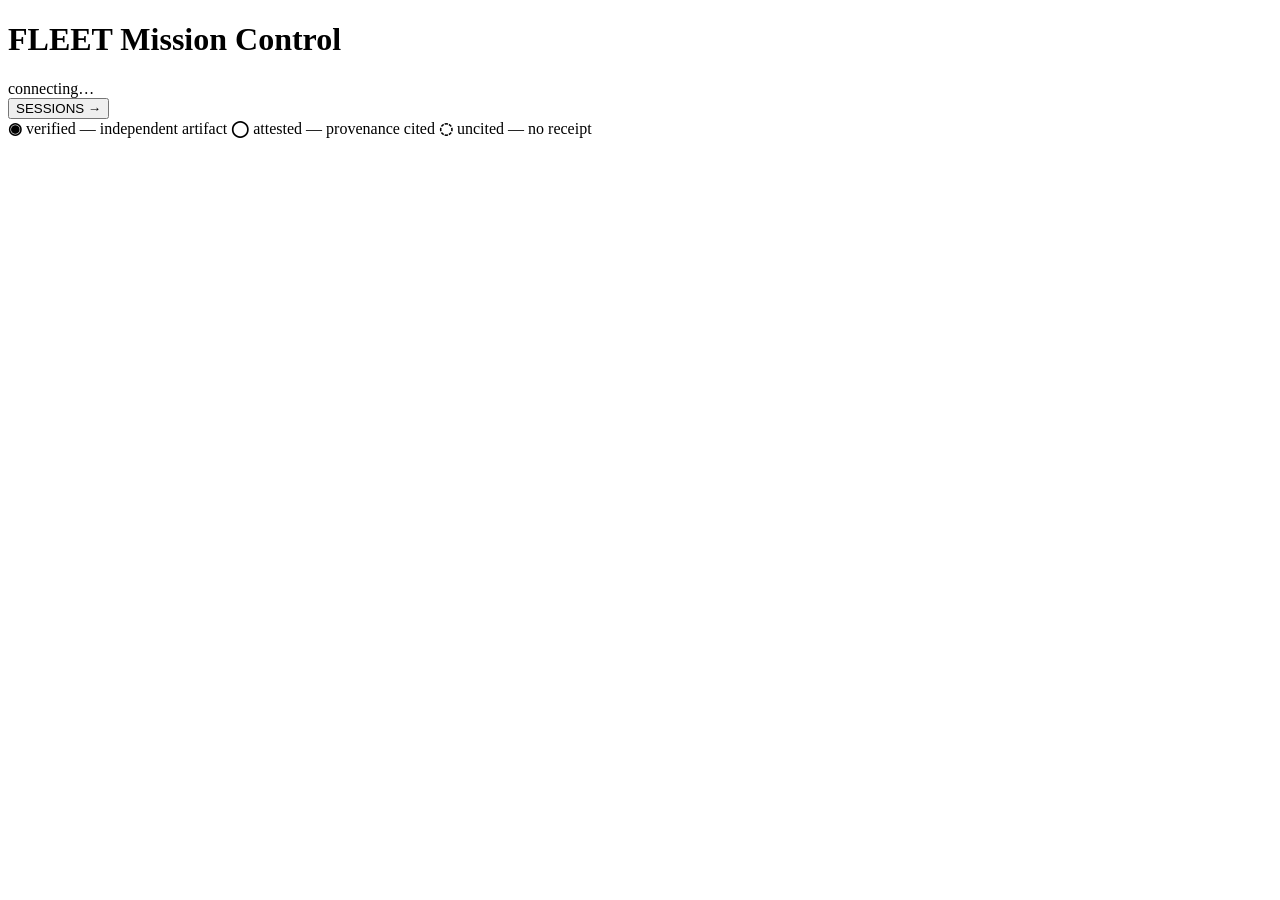
==== ui/index.html @ 69f3d76f "chore: extract Fleet session monitor from internal tool (pre-port baseline)" ====
<!doctype html>
<html lang="en">
<head>
<meta charset="utf-8">
<meta name="viewport" content="width=device-width,initial-scale=1">
<title>Fleet</title>
<link rel="icon" href="/fleet.ico">
<link rel="stylesheet" href="/app.css">
</head>
<body>

<!-- ============ MISSION CONTROL (default view) ============ -->
<div id="mission">
  <header id="mission-head">
    <h1>FLEET <span class="mc-sub">Mission Control</span></h1>
    <div id="mission-counts" class="mono dim">connecting…</div>
    <button id="to-sessions" class="switch">SESSIONS &rarr;</button>
  </header>
  <div id="ring-legend">
    <span><b class="lg-verified">◉</b> verified — independent artifact</span>
    <span><b class="lg-attested">◯</b> attested — provenance cited</span>
    <span><b class="lg-uncited">◌</b> uncited — no receipt</span>
  </div>
  <div id="spawn-strip" hidden></div>
  <div id="project-grid"></div>
</div>

<!-- project drawer: milestones + team for one repo -->
<div id="drawer" hidden>
  <div id="drawer-scrim"></div>
  <aside id="drawer-panel">
    <header id="drawer-head">
      <div id="dr-ring"></div>
      <div>
        <div id="dr-title"></div>
        <div id="dr-sub" class="mono dim"></div>
      </div>
      <button id="dr-close" aria-label="close">&times;</button>
    </header>
    <div id="dr-actions"></div>
    <section id="dr-milestones"></section>
    <section id="dr-team"></section>
  </aside>
</div>

<!-- ============ SESSIONS (the original master–detail) ============ -->
<div id="shell" hidden>
  <aside id="rail">
    <header id="rail-head">
      <button id="to-mission" class="switch">&larr; MISSION</button>
      <h1>Session <b>Fleet</b></h1>
      <div id="counts" class="mono dim">connecting…</div>
    </header>
    <div id="session-list"></div>
    <div id="stopped-list"></div>
    <footer id="rail-foot"><button id="srv-stop">⏻ stop server</button></footer>
  </aside>
  <main id="detail">
    <div id="detail-empty">select a session</div>
    <div id="detail-body" hidden>
      <header id="detail-head">
        <span id="d-dot" class="dot"></span>
        <div id="d-titles">
          <div id="d-project"></div>
          <div id="d-title" class="dim"></div>
        </div>
        <div id="d-meta" class="mono dim"></div>
        <button id="d-copy">copy id</button>
        <button id="d-kill" class="danger">✕ end session</button>
      </header>
      <nav id="tabs">
        <button class="tab active" data-tab="head">HEAD</button>
        <button class="tab" data-tab="vault">VAULT WEB</button>
        <button class="tab" data-tab="timeline">TIMELINE</button>
      </nav>
      <section id="tab-head" class="tab-body"></section>
      <section id="tab-vault" class="tab-body" hidden>
        <canvas id="graph"></canvas>
        <div id="vault-empty" hidden></div>
      </section>
      <section id="tab-timeline" class="tab-body" hidden></section>
    </div>
  </main>
</div>

<div id="spawnlog" hidden>
  <div id="sl-scrim"></div>
  <div id="sl-box">
    <header id="sl-head"><span id="sl-title" class="mono"></span><button id="sl-close" aria-label="close">&times;</button></header>
    <pre id="sl-body" class="mono"></pre>
  </div>
</div>
<div id="toasts"></div>
<div id="confirm" hidden>
  <div id="confirm-box">
    <p id="confirm-text"></p>
    <div>
      <button id="confirm-yes" class="danger">Confirm</button>
      <button id="confirm-no">Cancel</button>
    </div>
  </div>
</div>
<script src="/app.js"></script>
</body>
</html>
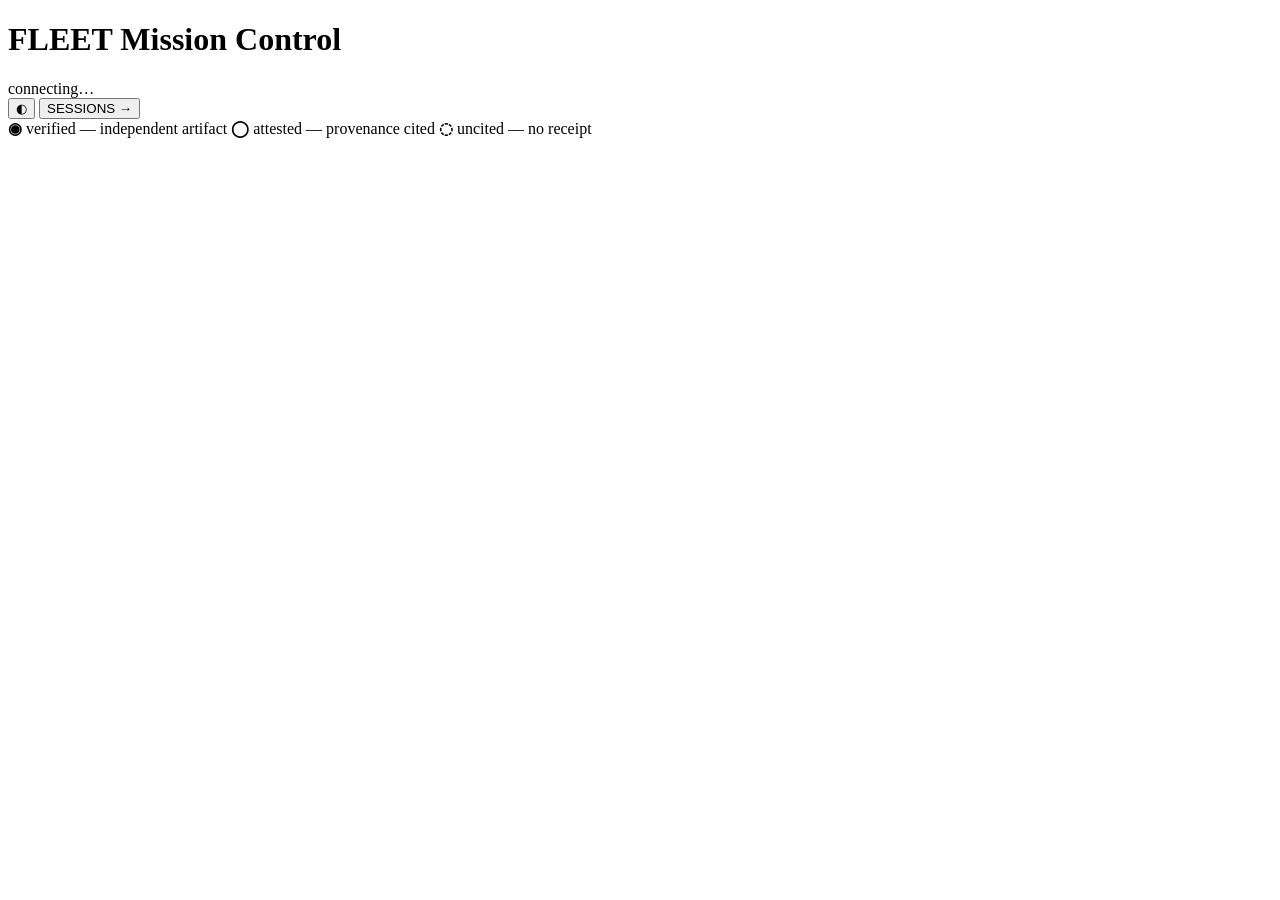
==== commit 50527d2d: "feat: Public Fleet Core — cross-platform port, packaging, themeable UI, scrub gate Engine: new engin" ====
--- a/ui/index.html
+++ b/ui/index.html
@@ -5,6 +5,8 @@
 <meta name="viewport" content="width=device-width,initial-scale=1">
 <title>Fleet</title>
 <link rel="icon" href="/fleet.ico">
+<script src="/theme.js"></script>
+<link rel="stylesheet" href="/theme.css">
 <link rel="stylesheet" href="/app.css">
 </head>
 <body>
@@ -14,6 +16,7 @@
   <header id="mission-head">
     <h1>FLEET <span class="mc-sub">Mission Control</span></h1>
     <div id="mission-counts" class="mono dim">connecting…</div>
+    <button class="theme-toggle" onclick="fleetToggleTheme()" title="Toggle theme">◐</button>
     <button id="to-sessions" class="switch">SESSIONS &rarr;</button>
   </header>
   <div id="ring-legend">
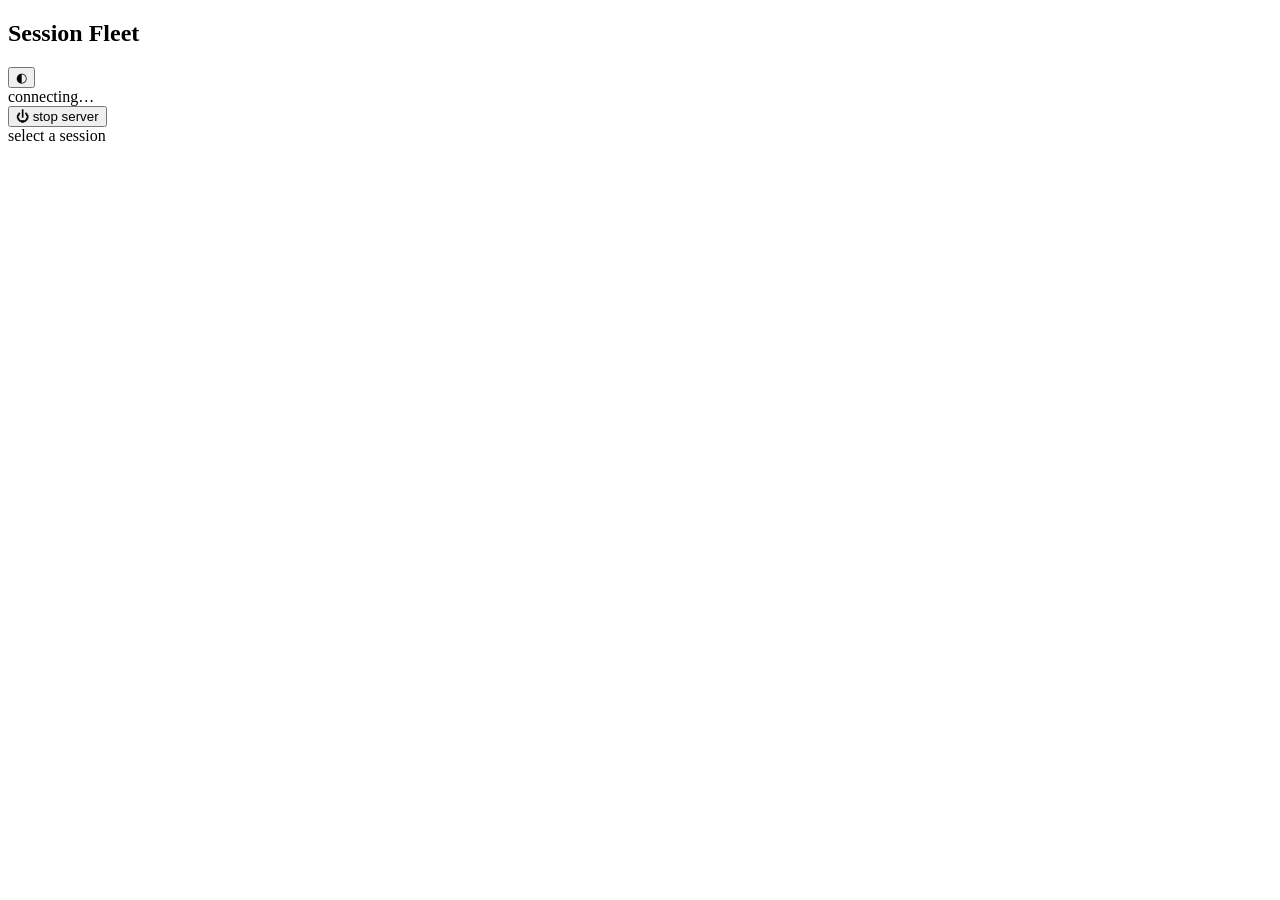
==== commit 86ca388d: "refactor: trim UI to sessions monitor only (remove Ring-2 surface) Closes the reviewer FAIL on no_ri" ====
--- a/ui/index.html
+++ b/ui/index.html
@@ -11,47 +11,14 @@
 </head>
 <body>
 
-<!-- ============ MISSION CONTROL (default view) ============ -->
-<div id="mission">
-  <header id="mission-head">
-    <h1>FLEET <span class="mc-sub">Mission Control</span></h1>
-    <div id="mission-counts" class="mono dim">connecting…</div>
-    <button class="theme-toggle" onclick="fleetToggleTheme()" title="Toggle theme">◐</button>
-    <button id="to-sessions" class="switch">SESSIONS &rarr;</button>
-  </header>
-  <div id="ring-legend">
-    <span><b class="lg-verified">◉</b> verified — independent artifact</span>
-    <span><b class="lg-attested">◯</b> attested — provenance cited</span>
-    <span><b class="lg-uncited">◌</b> uncited — no receipt</span>
-  </div>
-  <div id="spawn-strip" hidden></div>
-  <div id="project-grid"></div>
-</div>
-
-<!-- project drawer: milestones + team for one repo -->
-<div id="drawer" hidden>
-  <div id="drawer-scrim"></div>
-  <aside id="drawer-panel">
-    <header id="drawer-head">
-      <div id="dr-ring"></div>
-      <div>
-        <div id="dr-title"></div>
-        <div id="dr-sub" class="mono dim"></div>
-      </div>
-      <button id="dr-close" aria-label="close">&times;</button>
-    </header>
-    <div id="dr-actions"></div>
-    <section id="dr-milestones"></section>
-    <section id="dr-team"></section>
-  </aside>
-</div>
-
-<!-- ============ SESSIONS (the original master–detail) ============ -->
-<div id="shell" hidden>
+<!-- ============ SESSIONS (master–detail session monitor) ============ -->
+<div id="shell">
   <aside id="rail">
     <header id="rail-head">
-      <button id="to-mission" class="switch">&larr; MISSION</button>
-      <h1>Session <b>Fleet</b></h1>
+      <div id="rail-titlebar">
+        <h1>Session <b>Fleet</b></h1>
+        <button class="theme-toggle" onclick="fleetToggleTheme()" title="Toggle theme">◐</button>
+      </div>
       <div id="counts" class="mono dim">connecting…</div>
     </header>
     <div id="session-list"></div>
@@ -86,13 +53,6 @@
   </main>
 </div>
 
-<div id="spawnlog" hidden>
-  <div id="sl-scrim"></div>
-  <div id="sl-box">
-    <header id="sl-head"><span id="sl-title" class="mono"></span><button id="sl-close" aria-label="close">&times;</button></header>
-    <pre id="sl-body" class="mono"></pre>
-  </div>
-</div>
 <div id="toasts"></div>
 <div id="confirm" hidden>
   <div id="confirm-box">
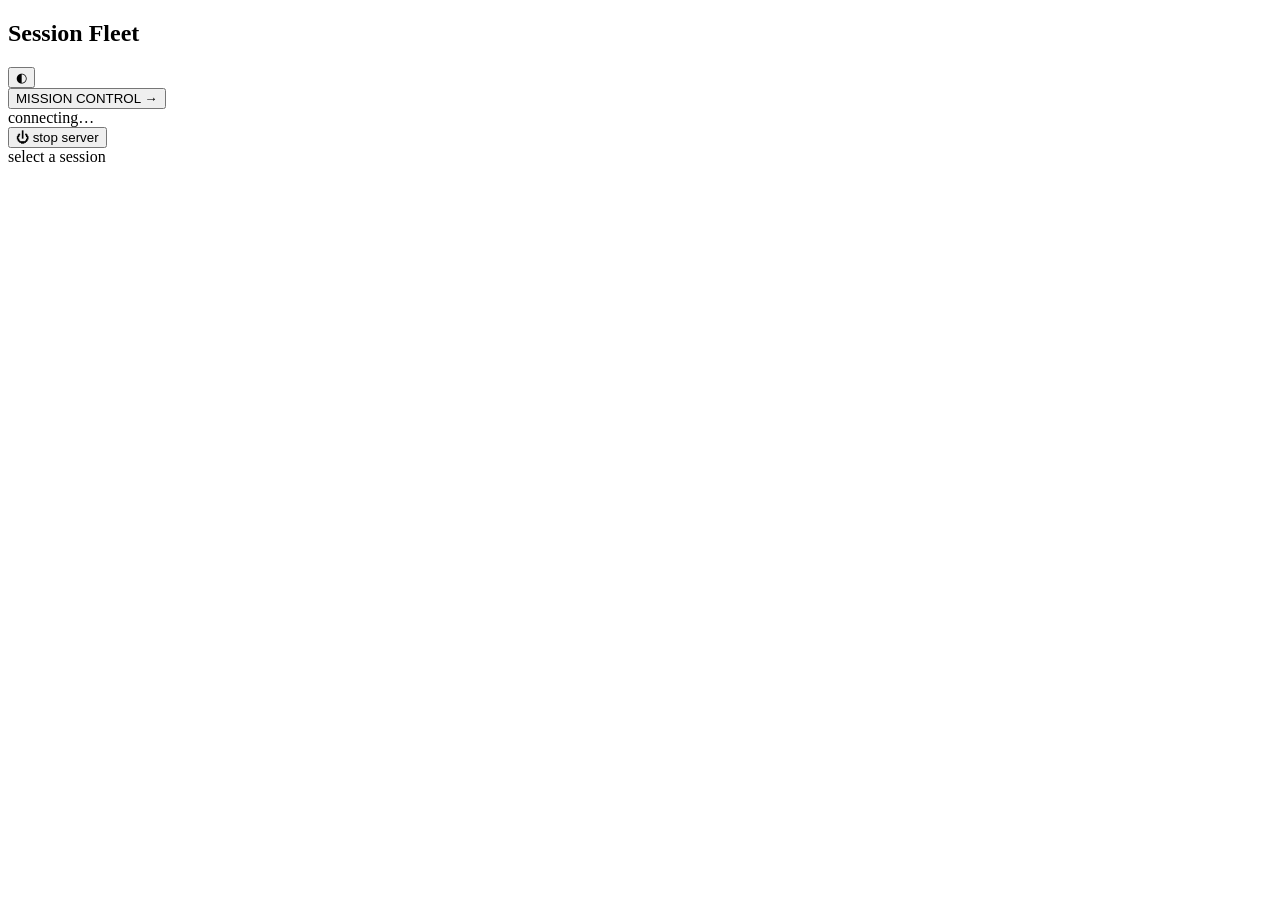
==== commit ea633cae: "feat: The Adoptable Doctrine — honesty rings from one .fleet/progress.json (2/3) Make Mission Contro" ====
--- a/ui/index.html
+++ b/ui/index.html
@@ -11,7 +11,7 @@
 </head>
 <body>
 
-<!-- ============ SESSIONS (master–detail session monitor) ============ -->
+<!-- ============ SESSIONS (master–detail session monitor — DEFAULT view) ============ -->
 <div id="shell">
   <aside id="rail">
     <header id="rail-head">
@@ -19,6 +19,7 @@
         <h1>Session <b>Fleet</b></h1>
         <button class="theme-toggle" onclick="fleetToggleTheme()" title="Toggle theme">◐</button>
       </div>
+      <button id="to-mission" class="switch">MISSION CONTROL &rarr;</button>
       <div id="counts" class="mono dim">connecting…</div>
     </header>
     <div id="session-list"></div>
@@ -53,6 +54,39 @@
   </main>
 </div>
 
+<!-- ============ MISSION CONTROL (opt-in via switcher — honesty-split rings) ============ -->
+<div id="mission" hidden>
+  <header id="mission-head">
+    <h1>FLEET <span class="mc-sub">Mission Control</span></h1>
+    <div id="mission-counts" class="mono dim">connecting…</div>
+    <button class="theme-toggle" onclick="fleetToggleTheme()" title="Toggle theme">◐</button>
+    <button id="to-sessions" class="switch">&larr; SESSIONS</button>
+  </header>
+  <div id="ring-legend">
+    <span><b class="lg-verified">◉</b> verified — independent artifact</span>
+    <span><b class="lg-attested">◯</b> attested — provenance cited</span>
+    <span><b class="lg-uncited">◌</b> uncited — no receipt</span>
+  </div>
+  <div id="project-grid"></div>
+</div>
+
+<!-- project drawer: milestones + team for one repo -->
+<div id="drawer" hidden>
+  <div id="drawer-scrim"></div>
+  <aside id="drawer-panel">
+    <header id="drawer-head">
+      <div id="dr-ring"></div>
+      <div>
+        <div id="dr-title"></div>
+        <div id="dr-sub" class="mono dim"></div>
+      </div>
+      <button id="dr-close" aria-label="close">&times;</button>
+    </header>
+    <section id="dr-milestones"></section>
+    <section id="dr-team"></section>
+  </aside>
+</div>
+
 <div id="toasts"></div>
 <div id="confirm" hidden>
   <div id="confirm-box">
